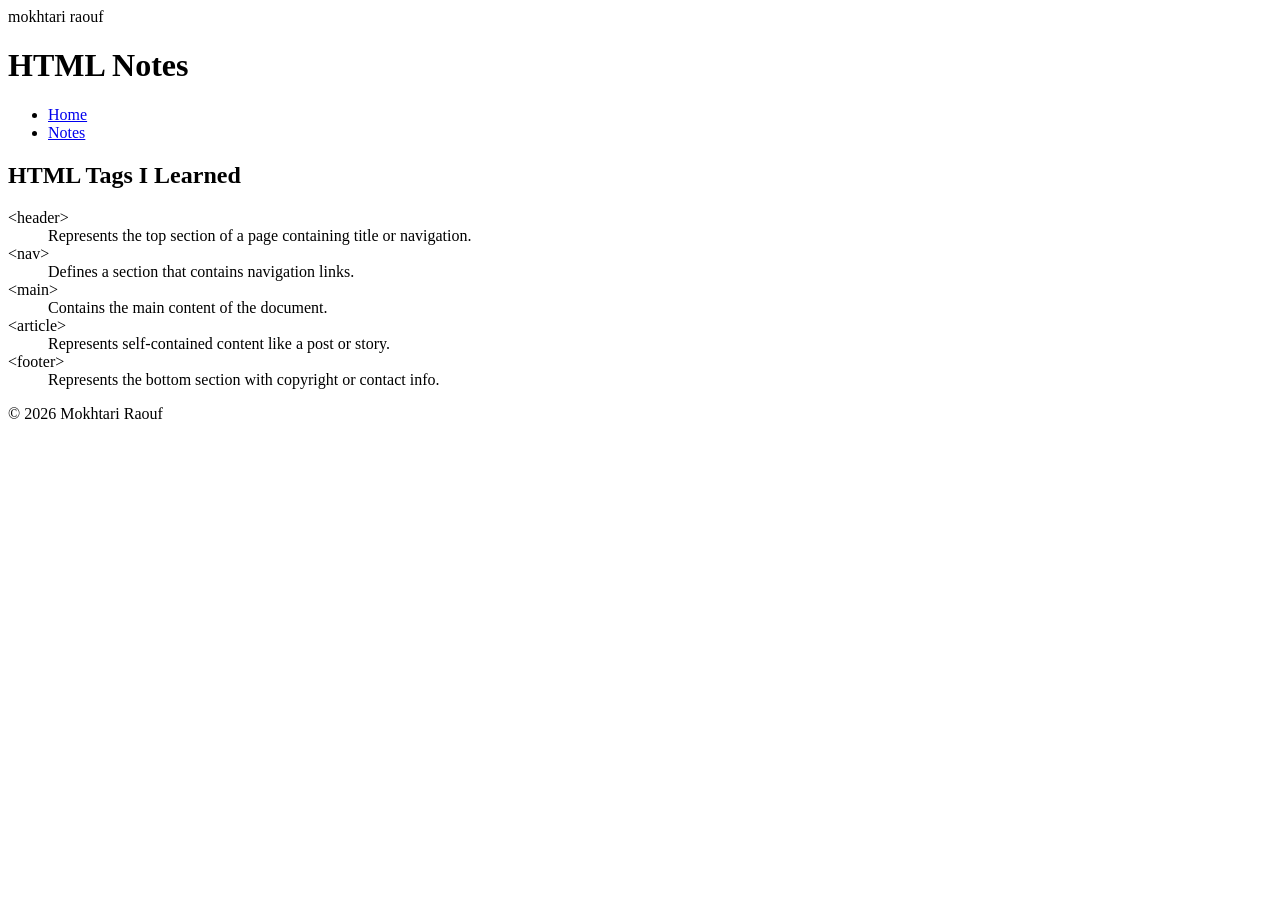
==== html-assignment/notes.html @ c7ae9ed1 "update html" ====
<!doctype html>
<html lang="en">
  <head>
    <meta charset="utf-8" />
    <titlle>mokhtari raouf </title>
  </head>

  <body>
    <header>
      <h1>HTML Notes </h1>

      <nav>
        <ul>
          <li><a href="index.html">Home</a></li>
          <li><a href="notes.html">Notes</a></li>
        </ul>
      </nav>
    </header>

    <main>
      <h2>HTML Tags I Learned</h2>

      <dl>
        <dt>&lt;header&gt;</dt>
        <dd>Represents the top section of a page containing title or navigation.</dd>

        <dt>&lt;nav&gt;</dt>
        <dd>Defines a section that contains navigation links.</dd>

        <dt>&lt;main&gt;</dt>
        <dd>Contains the main content of the document.</dd>

        <dt>&lt;article&gt;</dt>
        <dd>Represents self-contained content like a post or story.</dd>

        <dt>&lt;footer&gt;</dt>
        <dd>Represents the bottom section with copyright or contact info.</dd>
      </dl>
    </main>

    <footer>
      <p>&copy; 2026 Mokhtari Raouf</p>
    </footer>
  </body>
</html>
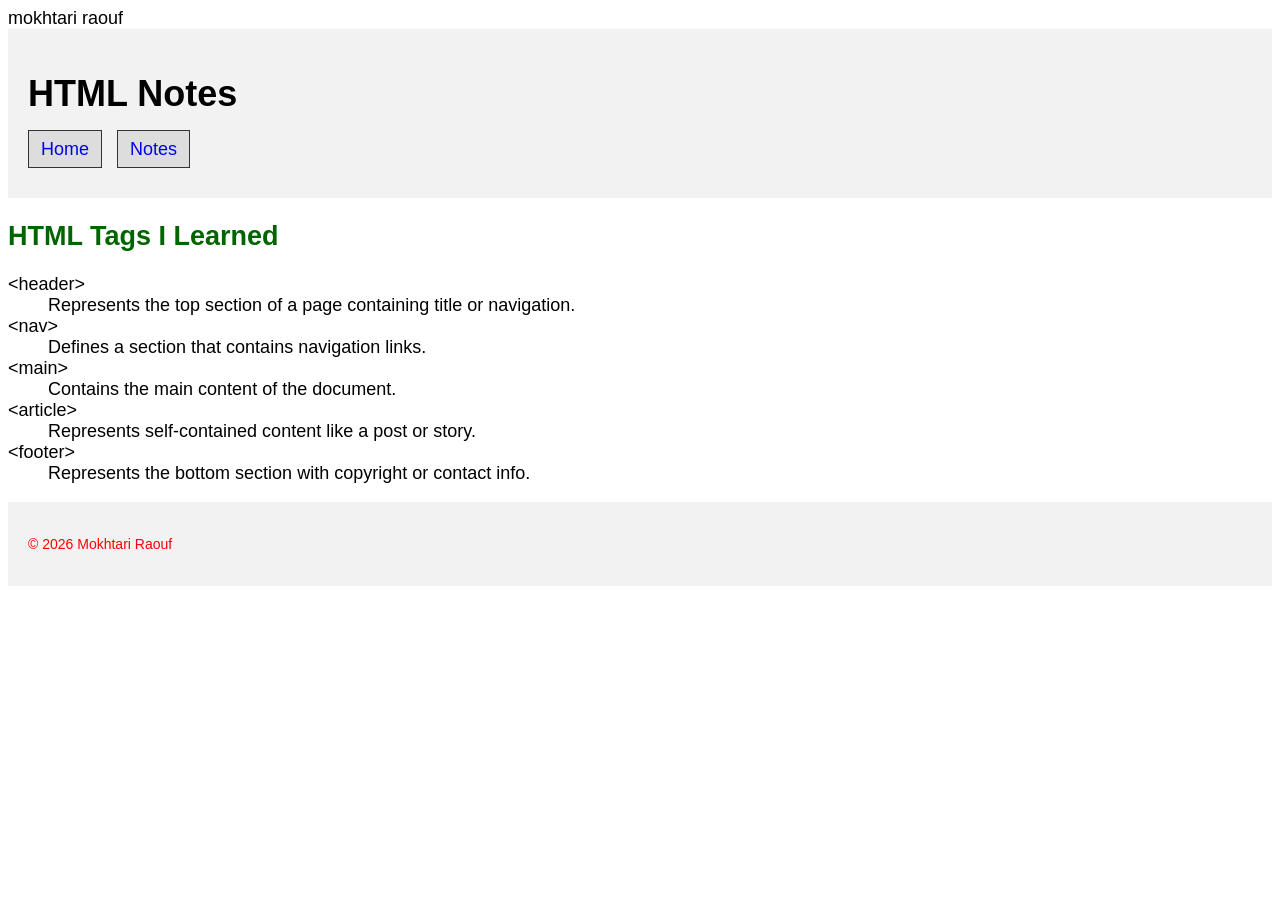
==== commit 2a868eb4: "update.html" ====
--- a/html-assignment/notes.html
+++ b/html-assignment/notes.html
@@ -3,6 +3,7 @@
   <head>
     <meta charset="utf-8" />
     <titlle>mokhtari raouf </title>
+      <link rel="stylesheet" href="css/main.css">
   </head>
 
   <body>
--- a/html-assignment/css/main.css
+++ b/html-assignment/css/main.css
@@ -0,0 +1,53 @@
+body {
+  header, footer {
+  background-color: #f2f2f2;
+  padding: 20px;
+}
+  font-family: Arial, Helvetica, sans-serif;
+  font-size: 18px;
+}
+
+h2 {
+  color: darkgreen;
+}
+
+footer p {
+  color: red;
+  font-size: 14px;
+}
+
+.site-title {
+  color: darkgreen;
+}
+
+#my-image {
+  box-shadow: 0 0 2px 1px black;
+}
+
+ul.hobbies {
+  list-style-type: square;
+}
+
+
+
+nav ul {
+  list-style: none;
+  padding: 0;
+}
+
+nav li {
+  display: inline-block;
+  margin-right: 10px;
+}
+
+nav a {
+  text-decoration: none;
+  background-color: #ddd;
+  border: 1px solid #333;
+  padding: 8px 12px;
+}
+
+nav a:hover,
+nav a:focus {
+  background-color: #aaa;
+}
